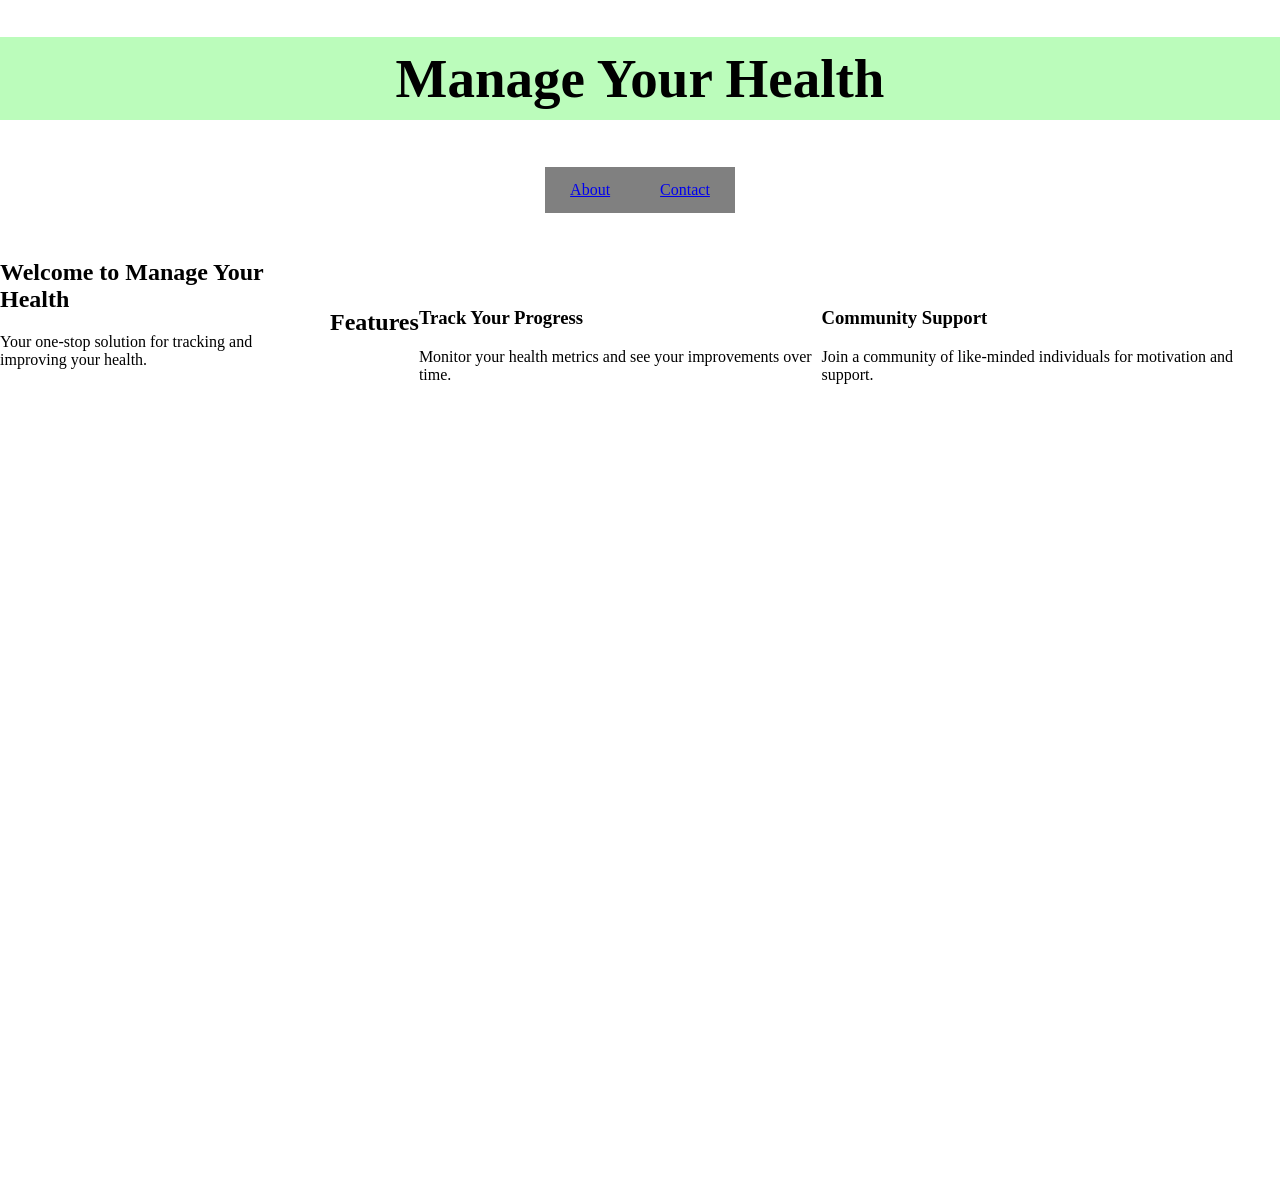
==== index.html @ 6fa813ea "first commit" ====
<!DOCTYPE html>
<html lang="en">
   <head>
      <meta charset="UTF-8">
	  <meta name="viewport" content="width=device-width, initial-scale=1.0">
      <title>Home - Manage Your Health</title>
      <link rel="stylesheet" href="styleMain.css">
      <link rel="icon" href="">
    </head>
    <body>
        <header>
            <h1>Manage Your Health</h1>
            <nav>
                <ul class="navLink">
                    <li><a href="about.html">About</a></li>
                    <li><a href="contact.html">Contact</a></li>
                </ul>
            </nav>
        </header>
    
        <main class="insideHome">
            <section class="hero">
                <h2>Welcome to Manage Your Health</h2>
                <p>Your one-stop solution for tracking and improving your health.</p>
            </section>
    
            <section class="features">
                <h2>Features</h2>
                <div class="feature">
                <h3>Track Your Progress</h3>
                <p>Monitor your health metrics and see your improvements over time.</p>
                </div>
                <div class="feature">
                <h3>Community Support</h3>
                <p>Join a community of like-minded individuals for motivation and support.</p>
                </div>
            </section>
    
    
        </main>
    
        <footer>

        </footer>
</html>
---- styleMain.css ----
body{
		font-family: Times New Roman;
		color: black;
		margin: 0;
		padding: 0;
		background-color: white;
	}
    h1{
		color:black;
		text-align: center;
		background-color: rgb(187, 252, 187);
		font-size: 55px;
        padding: 10px;
	}
    .hero{
        width: 100%;
        height: 100vh;
        background-image: ;
        background-size: cover;
        background-position: center;
    }
    .features{
        display: flex;
        justify-content: space-around;
        padding: 50px 0;
    }
    nav ul {
		list-style-type: none;
		padding: 10px 0;

	}
	nav li{
		background-color: grey;
		color:white;
		padding: 14px 25px;
	}
    .navLink{
        display: flex;
		flex:wrap;
		white-space:nowrap;
		justify-content: center;
	}
    	.insideHome{
		display: grid;
		grid-template-columns: 1fr 3fr auto;
		grid-template-rows: auto auto auto auto;
		gap: 20px;
	}
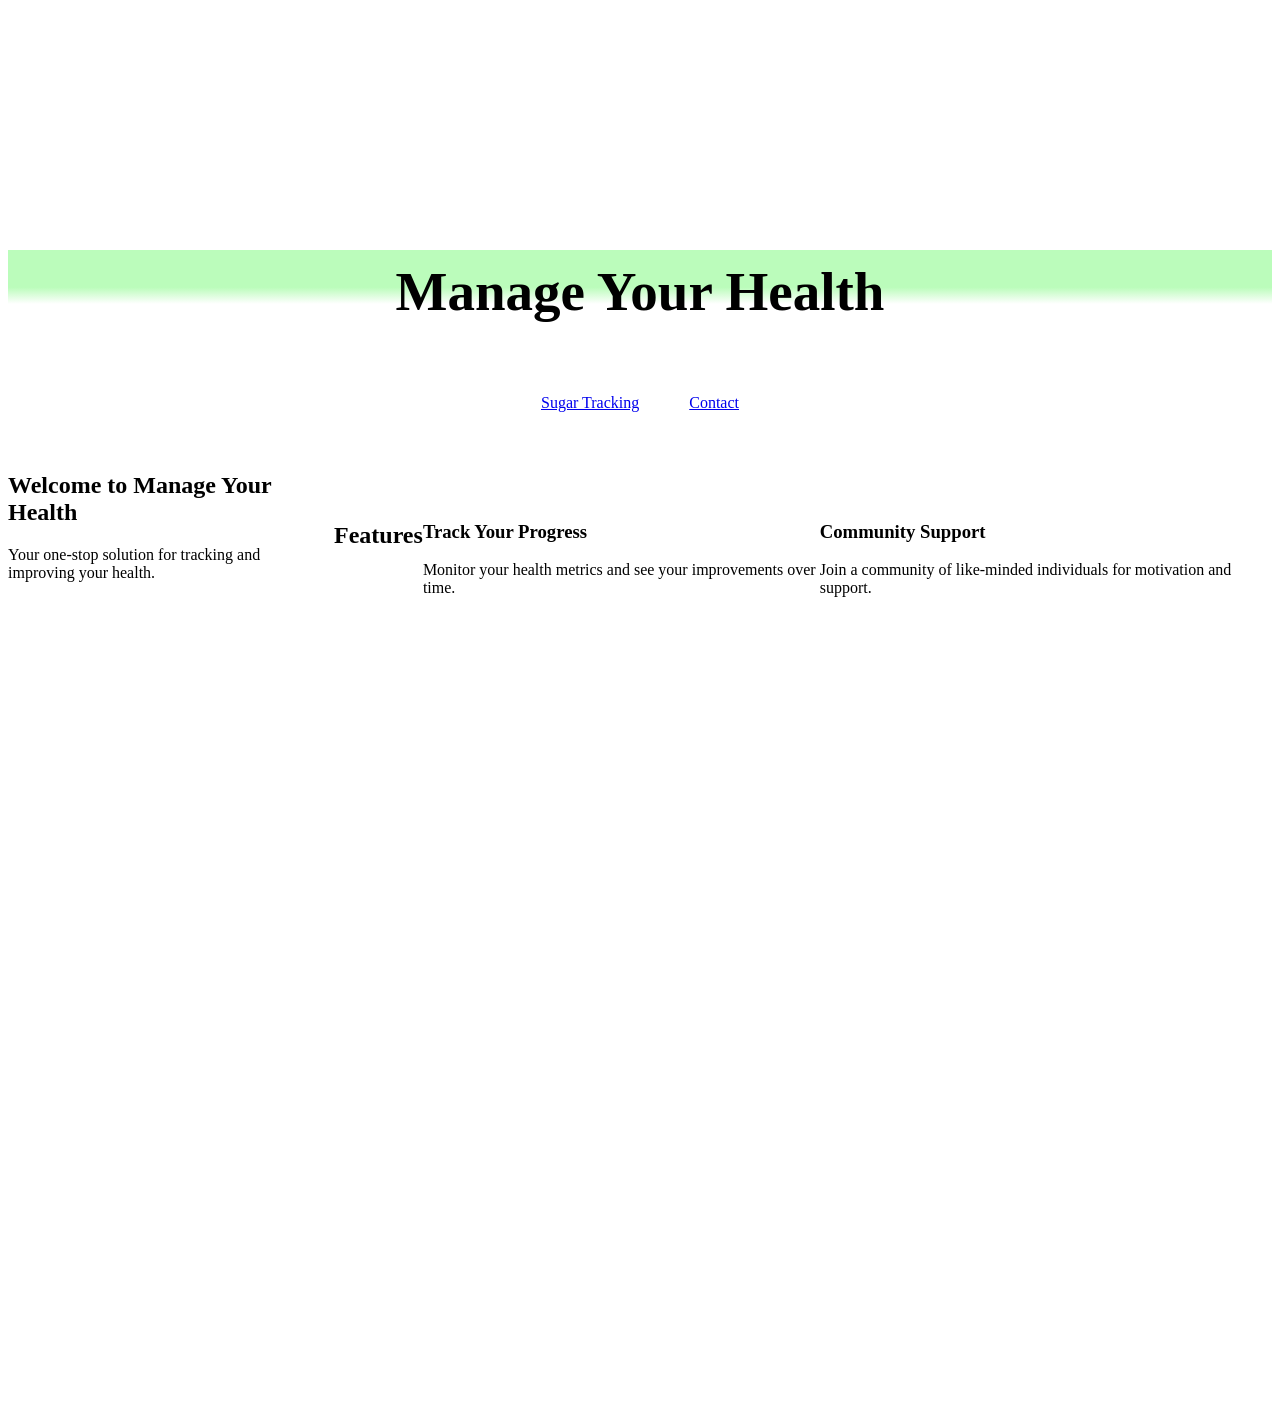
==== commit f6bc9143: "update to css text, change to header" ====
--- a/index.html
+++ b/index.html
@@ -12,7 +12,7 @@
             <h1>Manage Your Health</h1>
             <nav>
                 <ul class="navLink">
-                    <li><a href="about.html">About</a></li>
+                    <li><a href="about.html">Sugar Tracking</a></li>
                     <li><a href="contact.html">Contact</a></li>
                 </ul>
             </nav>
--- a/styleMain.css
+++ b/styleMain.css
@@ -1,14 +1,16 @@
 	body{
 		font-family: Times New Roman;
 		color: black;
-		margin: 0;
+		margin-bottom: -10px;
+		margin-top: 250px;
 		padding: 0;
 		background-color: white;
 	}
     h1{
+		font-family: copperplate gothic;
 		color:black;
 		text-align: center;
-		background-color: rgb(187, 252, 187);
+		background: linear-gradient(to top, transparent 35% , rgb(187, 252, 187) 55%);
 		font-size: 55px;
         padding: 10px;
 	}
@@ -30,8 +32,8 @@
 
 	}
 	nav li{
-		background-color: grey;
-		color:white;
+		background-color: white;
+		color:black;
 		padding: 14px 25px;
 	}
     .navLink{
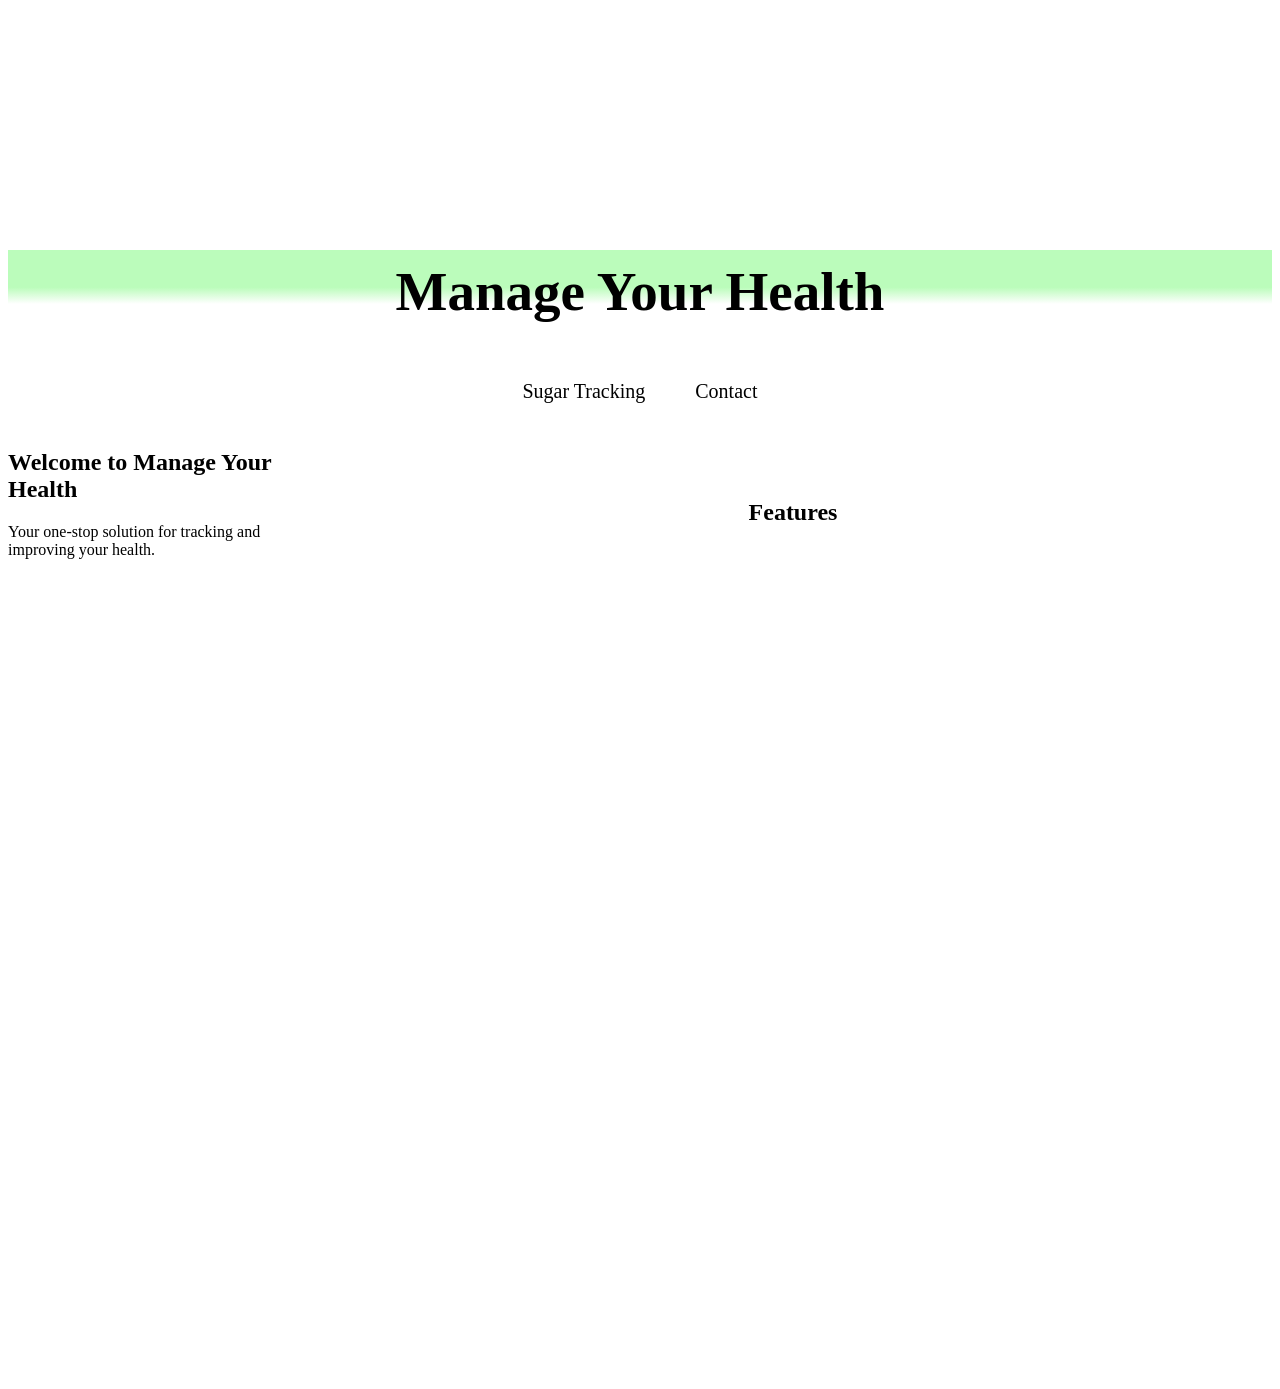
==== commit 9fa5e490: "update nav color" ====
--- a/index.html
+++ b/index.html
@@ -23,17 +23,9 @@
                 <h2>Welcome to Manage Your Health</h2>
                 <p>Your one-stop solution for tracking and improving your health.</p>
             </section>
-    
             <section class="features">
                 <h2>Features</h2>
-                <div class="feature">
-                <h3>Track Your Progress</h3>
-                <p>Monitor your health metrics and see your improvements over time.</p>
-                </div>
-                <div class="feature">
-                <h3>Community Support</h3>
-                <p>Join a community of like-minded individuals for motivation and support.</p>
-                </div>
+
             </section>
     
     
--- a/styleMain.css
+++ b/styleMain.css
@@ -31,16 +31,24 @@
 		padding: 10px 0;
 
 	}
-	nav li{
+	nav li a{
 		background-color: white;
 		color:black;
 		padding: 14px 25px;
+		text-decoration: none;
+		font-size: 20px;
+        padding: 14px 25px;
 	}
     .navLink{
         display: flex;
 		flex:wrap;
 		white-space:nowrap;
 		justify-content: center;
+		text-decoration: none;
+	}
+	a:hover {
+		background-color: rgb(0,168,224);
+		color: white;
 	}
     	.insideHome{
 		display: grid;
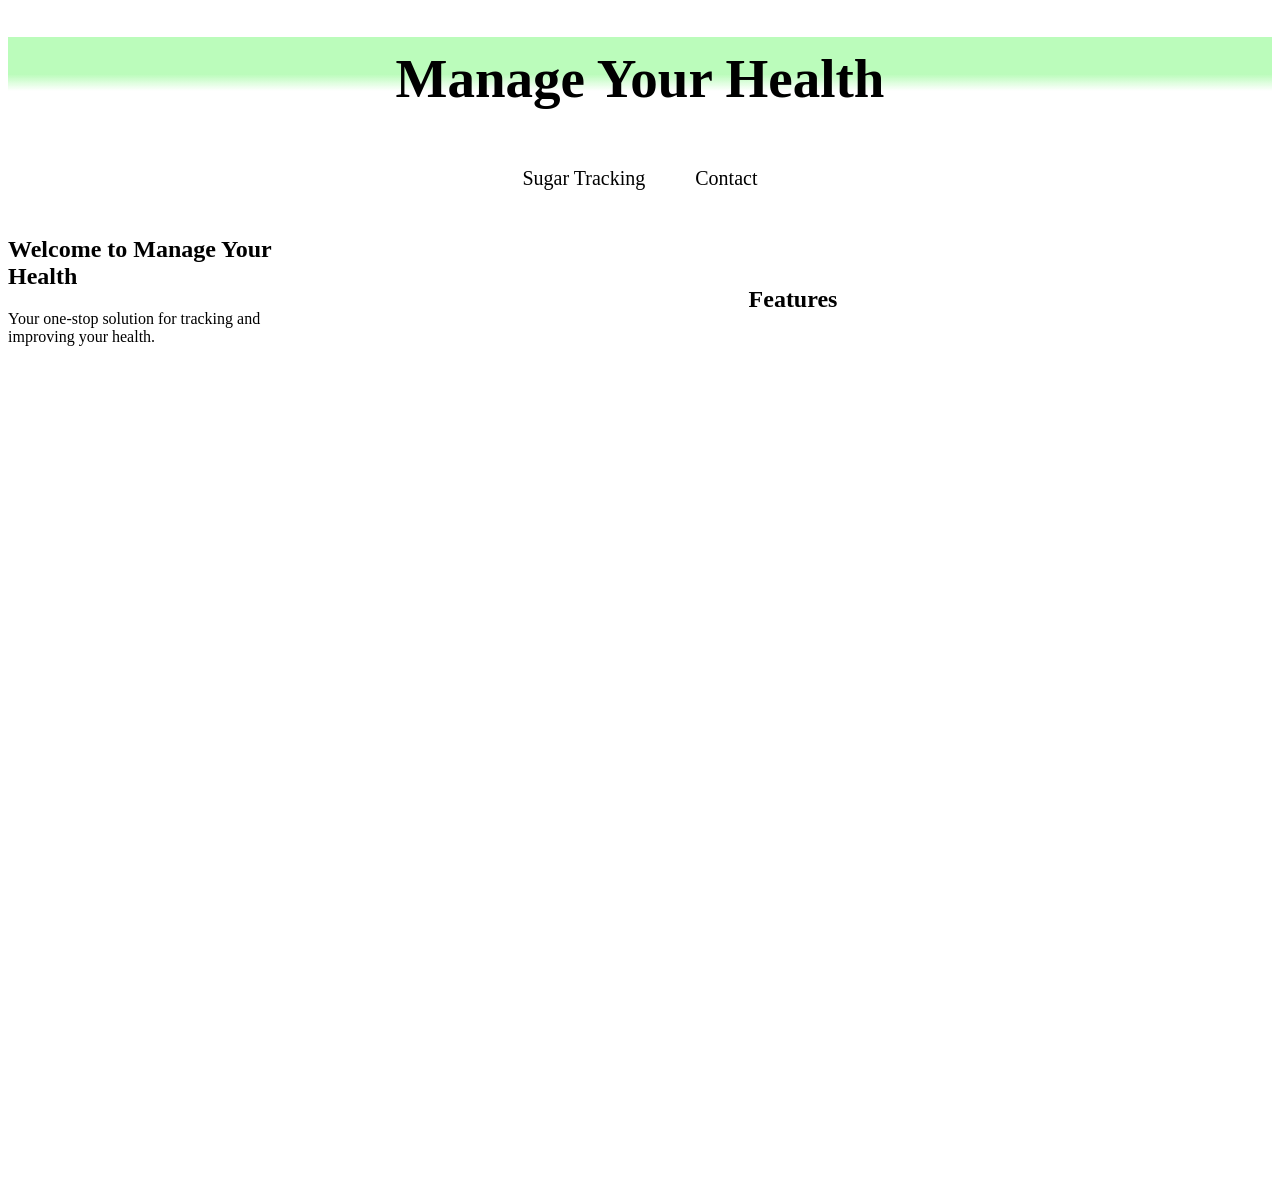
==== commit 9372e75c: "update header in css and home page" ====
--- a/index.html
+++ b/index.html
@@ -6,18 +6,17 @@
       <title>Home - Manage Your Health</title>
       <link rel="stylesheet" href="styleMain.css">
       <link rel="icon" href="">
+        <header>
+            <h1>Manage Your Health</h1>
+        </header>
     </head>
     <body>
-        <header>
-            <h1>Manage Your Health</h1>
-            <nav>
-                <ul class="navLink">
-                    <li><a href="about.html">Sugar Tracking</a></li>
-                    <li><a href="contact.html">Contact</a></li>
-                </ul>
-            </nav>
-        </header>
-    
+        <nav>
+            <ul class="navLink">
+                <li><a href="about.html">Sugar Tracking</a></li>
+                <li><a href="contact.html">Contact</a></li>
+            </ul>
+        </nav>
         <main class="insideHome">
             <section class="hero">
                 <h2>Welcome to Manage Your Health</h2>
--- a/styleMain.css
+++ b/styleMain.css
@@ -1,10 +1,15 @@
 	body{
 		font-family: Times New Roman;
 		color: black;
-		margin-bottom: -10px;
-		margin-top: 250px;
 		padding: 0;
 		background-color: white;
+	}
+	header{
+		position:sticky;
+		top:0;
+		width:100%;
+		margin:0;
+
 	}
     h1{
 		font-family: copperplate gothic;
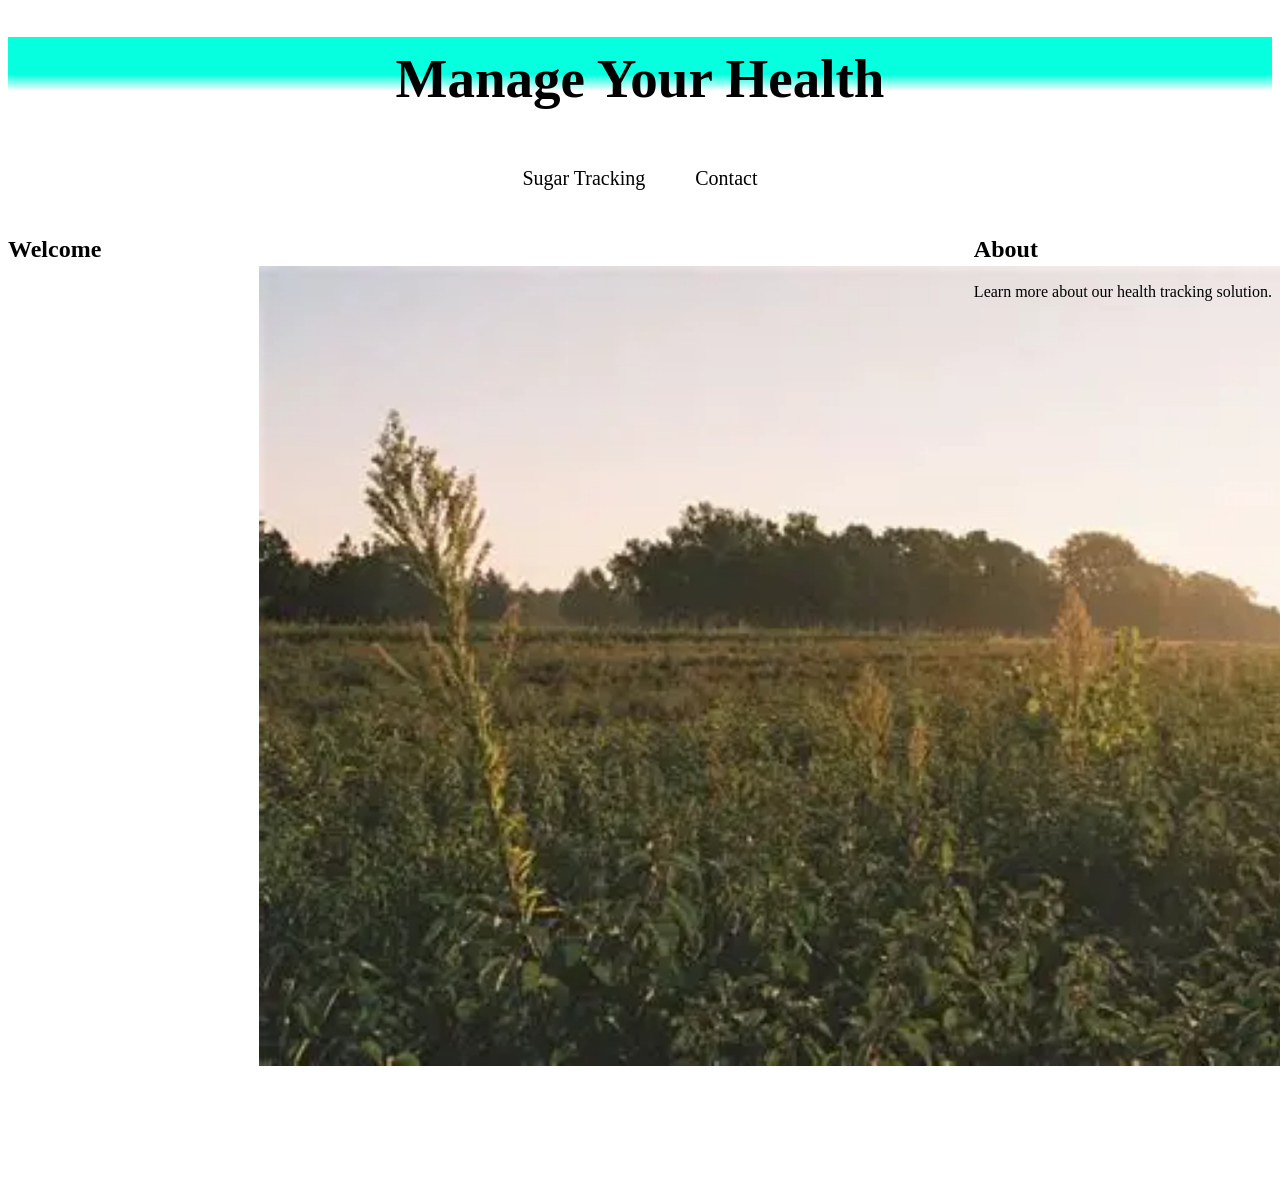
==== commit 55684ab6: "updated gradient in css, updated grid pieces, added image to home page" ====
--- a/index.html
+++ b/index.html
@@ -18,13 +18,15 @@
             </ul>
         </nav>
         <main class="insideHome">
-            <section class="hero">
-                <h2>Welcome to Manage Your Health</h2>
-                <p>Your one-stop solution for tracking and improving your health.</p>
+            <aside class="hero">
+                <h2>Welcome</h2>
+            </aside>
+            <section class="features">
+                <img src="images\background.jpg">
             </section>
-            <section class="features">
-                <h2>Features</h2>
-
+            <section>
+                <h2>About</h2>
+                <p>Learn more about our health tracking solution.</p>
             </section>
     
     
--- a/styleMain.css
+++ b/styleMain.css
@@ -9,13 +9,13 @@
 		top:0;
 		width:100%;
 		margin:0;
+		background: linear-gradient(to top, transparent 35% , rgb(6, 255, 222) 55%);
 
 	}
     h1{
 		font-family: copperplate gothic;
 		color:black;
 		text-align: center;
-		background: linear-gradient(to top, transparent 35% , rgb(187, 252, 187) 55%);
 		font-size: 55px;
         padding: 10px;
 	}
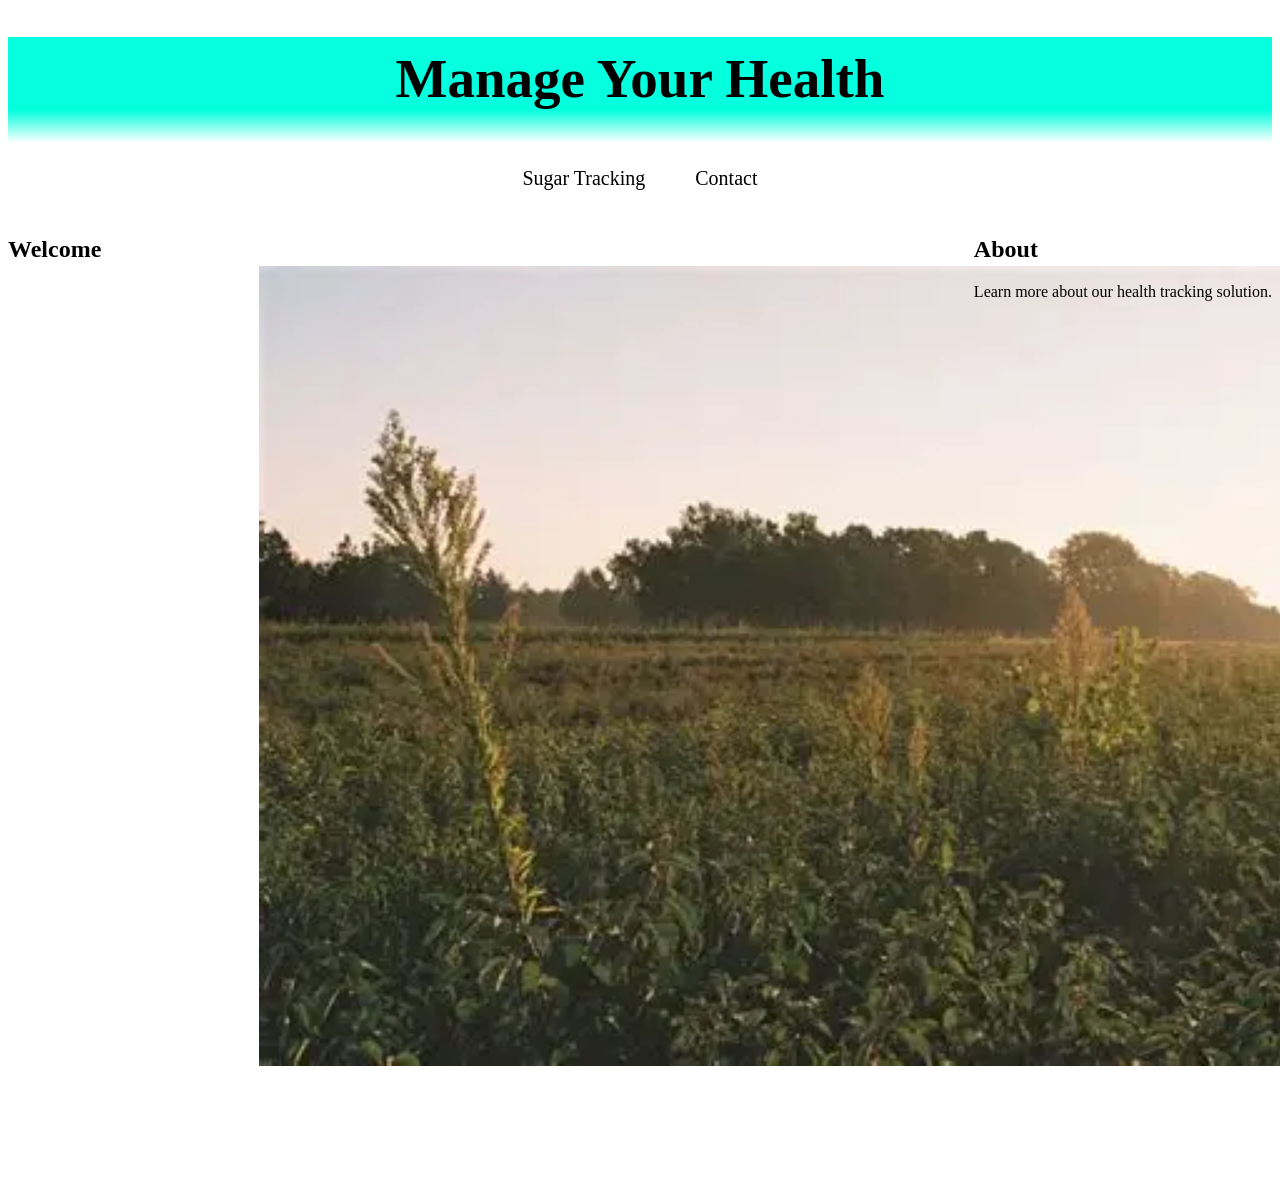
==== commit 1ae943b2: "publishable api" ====
--- a/index.html
+++ b/index.html
@@ -8,15 +8,15 @@
       <link rel="icon" href="">
         <header>
             <h1>Manage Your Health</h1>
+            <nav>
+                <ul class="navLink">
+                    <li><a href="about.html">Sugar Tracking</a></li>
+                    <li><a href="contact.html">Contact</a></li>
+                </ul>
+            </nav>
         </header>
     </head>
     <body>
-        <nav>
-            <ul class="navLink">
-                <li><a href="about.html">Sugar Tracking</a></li>
-                <li><a href="contact.html">Contact</a></li>
-            </ul>
-        </nav>
         <main class="insideHome">
             <aside class="hero">
                 <h2>Welcome</h2>
--- a/styleMain.css
+++ b/styleMain.css
@@ -22,7 +22,6 @@
     .hero{
         width: 100%;
         height: 100vh;
-        background-image: ;
         background-size: cover;
         background-position: center;
     }
